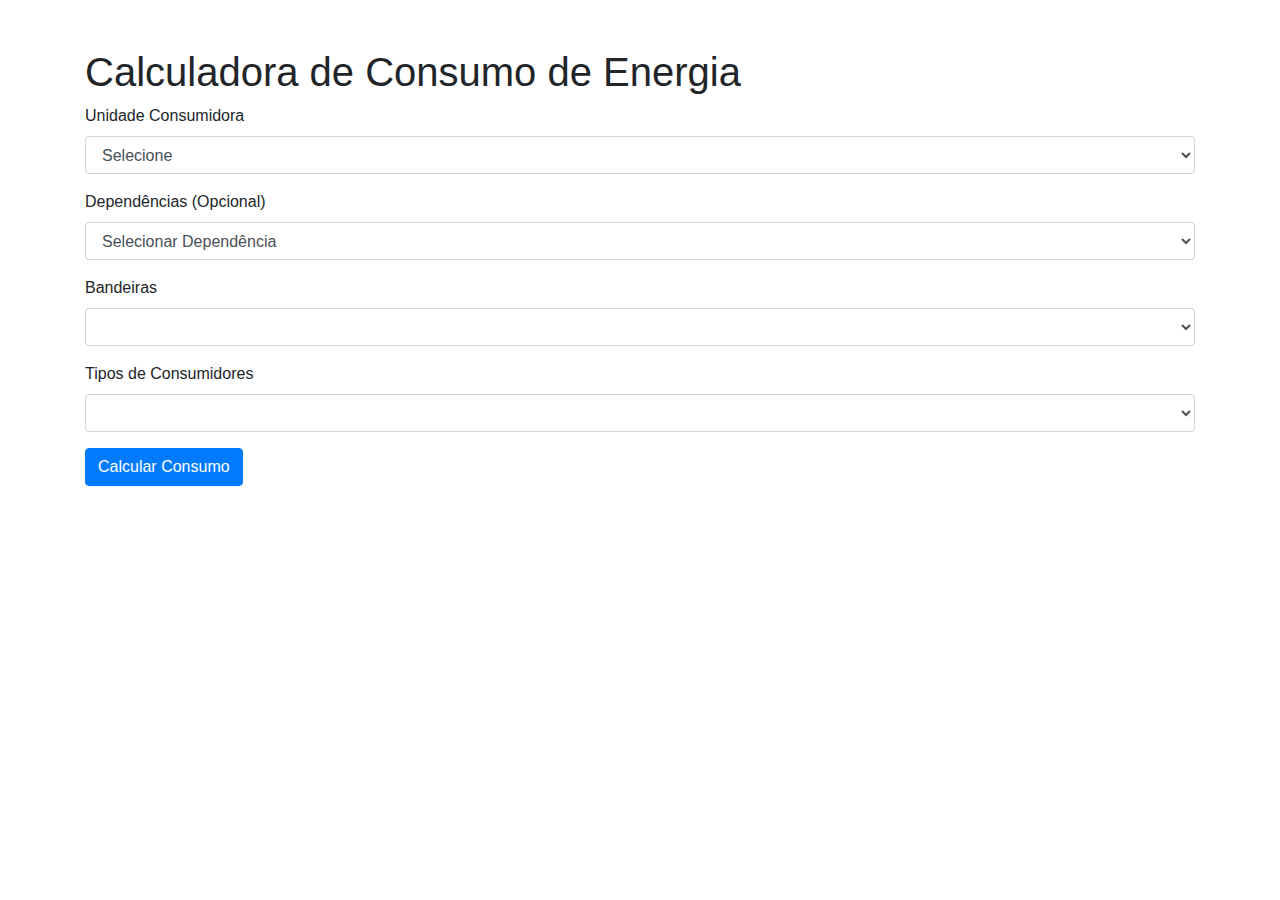
==== consumo.html @ cffd20c1 "quarto commit" ====
<!DOCTYPE html>
<html lang="pt-BR">
<head>
    <meta charset="UTF-8">
    <meta name="viewport" content="width=device-width, initial-scale=1.0">
    <title>Cálculo de Consumo de Energia</title>
    <link rel="stylesheet" href="https://stackpath.bootstrapcdn.com/bootstrap/4.5.2/css/bootstrap.min.css">
</head>
<body>
    <div class="container mt-5">
        <h1>Calculadora de Consumo de Energia</h1>
        <form id="calculoForm">
            <div class="form-group">
                <label for="unidadeConsumidoraSelect">Unidade Consumidora</label>
                <select id="unidadeConsumidoraSelect" class="form-control">
                    <option value="">Selecione</option>
                    <!-- As opções serão preenchidas pelo JavaScript -->
                </select>
            </div>

            <div class="form-group">
                <label for="dependenciaSelect">Dependências (Opcional)</label>
                <select id="dependenciaSelect" class="form-control">
                    <option value="">Selecionar Dependência</option>
                    <!-- As opções serão preenchidas pelo JavaScript -->
                </select>
            </div>

            <div class="form-group">
                <label for="bandeiraSelect">Bandeiras</label>
                <select id="bandeiraSelect" class="form-control">
                    <!-- As opções serão preenchidas pelo JavaScript -->
                </select>
            </div>

            <div class="form-group">
                <label for="tipoConsumidorSelect">Tipos de Consumidores</label>
                <select id="tipoConsumidorSelect" class="form-control">
                    <!-- As opções serão preenchidas pelo JavaScript -->
                </select>
            </div>

            <button type="submit" class="btn btn-primary">Calcular Consumo</button>
        </form>

        <div id="resultado" class="mt-4">
            <!-- O resultado será exibido aqui -->
        </div>
    </div>

    <script>
        document.addEventListener("DOMContentLoaded", function () {
            // Funções para preencher selects com dados do backend
            fetchOptions('unidades-consumidoras', 'unidadeConsumidoraSelect');
            fetchOptions('dependencias', 'dependenciaSelect');
            fetchOptions('bandeiras', 'bandeiraSelect');
            fetchOptions('tipos-consumidores', 'tipoConsumidorSelect');

            // Evento para calcular o consumo
            document.getElementById('calculoForm').addEventListener('submit', function (event) {
                event.preventDefault();
                calcularConsumo();
            });
        });

        function fetchOptions(endpoint, selectId) {
            fetch(`http://localhost:8000/${endpoint}`)
                .then(response => response.json())
                .then(data => {
                    const select = document.getElementById(selectId);
                    if (data && data.length) {
                        select.innerHTML = '<option value="">Selecione</option>';
                        data.forEach(item => {
                            select.innerHTML += `<option value="${item.id}">${item.nome}</option>`;
                        });
                    } else {
                        select.innerHTML = '<option value="">Nenhum item encontrado.</option>';
                    }
                })
                .catch(error => {
                    console.error(`Erro ao buscar ${endpoint}:`, error);
                });
        }

        function calcularConsumo() {
            const unidadeConsumidoraId = document.getElementById('unidadeConsumidoraSelect').value;
            const dependenciaId = document.getElementById('dependenciaSelect').value;
            const bandeiraId = document.getElementById('bandeiraSelect').value;
            const tipoConsumidorId = document.getElementById('tipoConsumidorSelect').value;

            if (!unidadeConsumidoraId) {
                alert('Por favor, selecione uma unidade consumidora.');
                return;
            }

            const url = `http://localhost:8000/consumos?origem_do_consumo=residencia&item_id=${unidadeConsumidoraId}`;
            if (dependenciaId) {
                url += `&dependencia=${dependenciaId}`;
            }

            fetch(url)
                .then(response => response.json())
                .then(data => {
                    const consumoDiario = data.consumo_diario || 0;
                    const consumoMensal = data.consumo_mensal || 0;
                    const consumoAnual = data.consumo_anual || 0;

                    document.getElementById('resultado').innerHTML = `
                        <h3>Resultado</h3>
                        <p>Consumo Diário: ${consumoDiario} kWh</p>
                        <p>Consumo Mensal: ${consumoMensal} kWh</p>
                        <p>Consumo Anual: ${consumoAnual} kWh</p>
                    `;
                })
                .catch(error => {
                    console.error('Erro ao calcular consumo:', error);
                });
        }
    </script>
</body>
</html>
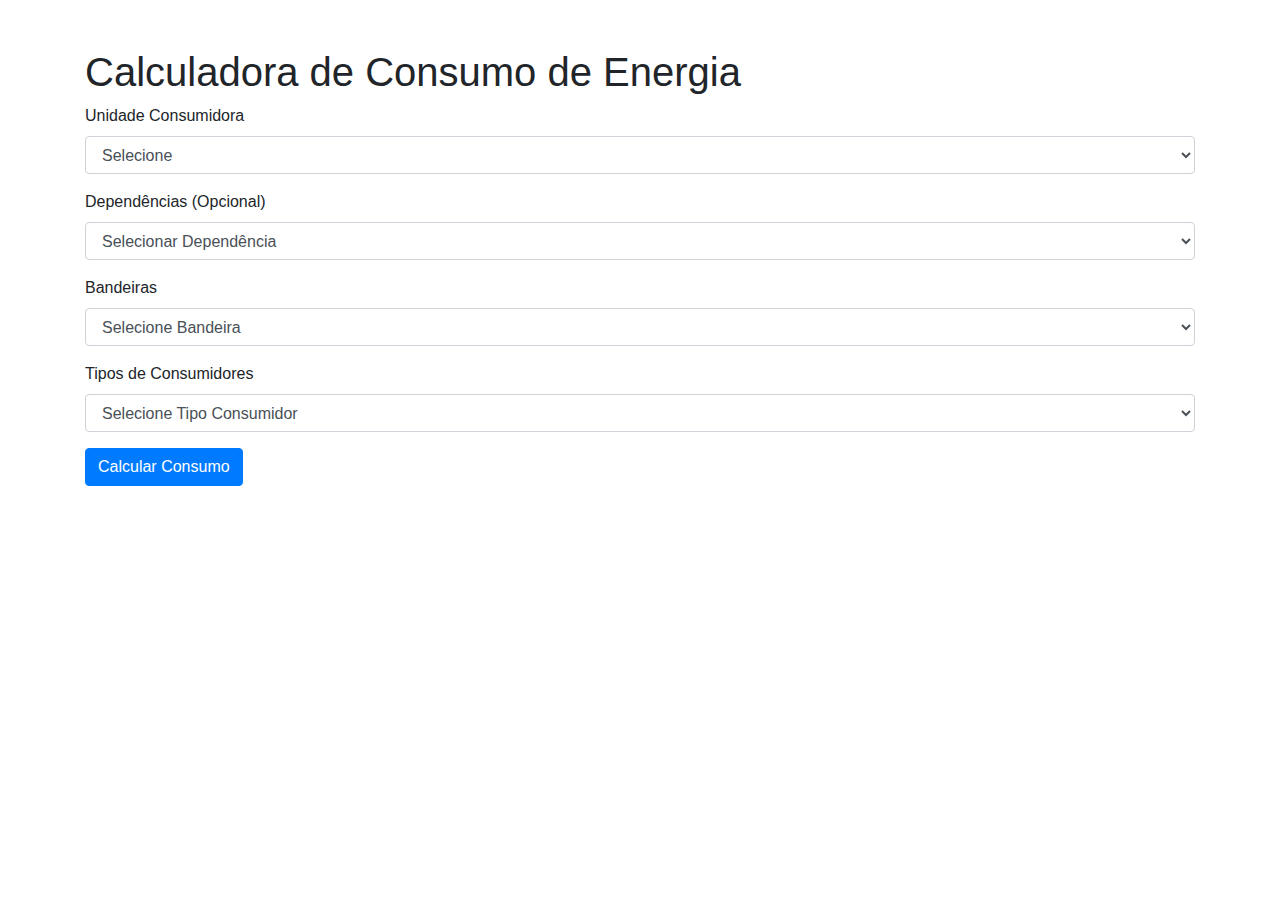
==== commit 65d8b081: "quinto commit" ====
--- a/consumo.html
+++ b/consumo.html
@@ -14,7 +14,6 @@
                 <label for="unidadeConsumidoraSelect">Unidade Consumidora</label>
                 <select id="unidadeConsumidoraSelect" class="form-control">
                     <option value="">Selecione</option>
-                    <!-- As opções serão preenchidas pelo JavaScript -->
                 </select>
             </div>
 
@@ -22,21 +21,22 @@
                 <label for="dependenciaSelect">Dependências (Opcional)</label>
                 <select id="dependenciaSelect" class="form-control">
                     <option value="">Selecionar Dependência</option>
-                    <!-- As opções serão preenchidas pelo JavaScript -->
+                    <option value="todos">Todos os Cômodos</option> <!-- Adicionando a opção "Todos os Cômodos" -->
                 </select>
             </div>
+            
 
             <div class="form-group">
                 <label for="bandeiraSelect">Bandeiras</label>
                 <select id="bandeiraSelect" class="form-control">
-                    <!-- As opções serão preenchidas pelo JavaScript -->
+                    <option value="">Selecione Bandeira</option>
                 </select>
             </div>
 
             <div class="form-group">
                 <label for="tipoConsumidorSelect">Tipos de Consumidores</label>
                 <select id="tipoConsumidorSelect" class="form-control">
-                    <!-- As opções serão preenchidas pelo JavaScript -->
+                    <option value="">Selecione Tipo Consumidor</option>
                 </select>
             </div>
 
@@ -44,78 +44,108 @@
         </form>
 
         <div id="resultado" class="mt-4">
-            <!-- O resultado será exibido aqui -->
         </div>
     </div>
+    <script>
+      document.addEventListener("DOMContentLoaded", function () {
+    fetchOptions('unidades-consumidoras', 'unidadeConsumidoraSelect');
+    fetchOptions('bandeiras', 'bandeiraSelect');
+    fetchOptions('tipos-consumidores', 'tipoConsumidorSelect');
+});
 
-    <script>
-        document.addEventListener("DOMContentLoaded", function () {
-            // Funções para preencher selects com dados do backend
-            fetchOptions('unidades-consumidoras', 'unidadeConsumidoraSelect');
-            fetchOptions('dependencias', 'dependenciaSelect');
-            fetchOptions('bandeiras', 'bandeiraSelect');
-            fetchOptions('tipos-consumidores', 'tipoConsumidorSelect');
+function fetchOptions(endpoint, selectId) {
+    fetch(`http://localhost:8000/consumos/${endpoint}`)
+        .then(response => response.json())
+        .then(data => {
+            console.log(`${endpoint} data:`, data);
+            const select = document.getElementById(selectId);
+            if (select) {
+                select.innerHTML = '<option value="">Selecione</option>';
+                data.forEach(item => {
+                    select.innerHTML += `<option value="${item.id}">${item.nome}</option>`;
+                });
+            }
+        })
+        .catch(error => {
+            console.error(`Erro ao buscar ${endpoint}:`, error);
+        });
+}
 
-            // Evento para calcular o consumo
-            document.getElementById('calculoForm').addEventListener('submit', function (event) {
-                event.preventDefault();
-                calcularConsumo();
-            });
+function fetchDependencias(unidadeId) {
+    fetch(`http://localhost:8000/consumos/dependencias?unidade_id=${unidadeId}`)
+        .then(response => response.json())
+        .then(data => {
+            console.log('Dependências data:', data);
+            const select = document.getElementById('dependenciaSelect');
+            select.innerHTML = '<option value="">Selecionar Dependência</option>';
+            if (Array.isArray(data) && data.length > 0) {
+                data.forEach(item => {
+                    select.innerHTML += `<option value="${item.id}">${item.nome}</option>`;
+                });
+            } else {
+                select.innerHTML += '<option value="">Nenhuma Dependência Disponível</option>';
+            }
+        })
+        .catch(error => {
+            console.error('Erro ao buscar dependências:', error);
         });
+}
 
-        function fetchOptions(endpoint, selectId) {
-            fetch(`http://localhost:8000/${endpoint}`)
-                .then(response => response.json())
-                .then(data => {
-                    const select = document.getElementById(selectId);
-                    if (data && data.length) {
-                        select.innerHTML = '<option value="">Selecione</option>';
-                        data.forEach(item => {
-                            select.innerHTML += `<option value="${item.id}">${item.nome}</option>`;
-                        });
-                    } else {
-                        select.innerHTML = '<option value="">Nenhum item encontrado.</option>';
-                    }
-                })
-                .catch(error => {
-                    console.error(`Erro ao buscar ${endpoint}:`, error);
-                });
-        }
+document.getElementById('unidadeConsumidoraSelect').addEventListener('change', function() {
+    const unidadeId = this.value;
+    if (unidadeId) {
+        fetchDependencias(unidadeId);
+    } else {
+        document.getElementById('dependenciaSelect').innerHTML = '<option value="">Selecionar Dependência</option>';
+    }
+});
 
-        function calcularConsumo() {
-            const unidadeConsumidoraId = document.getElementById('unidadeConsumidoraSelect').value;
-            const dependenciaId = document.getElementById('dependenciaSelect').value;
-            const bandeiraId = document.getElementById('bandeiraSelect').value;
-            const tipoConsumidorId = document.getElementById('tipoConsumidorSelect').value;
+document.getElementById('calculoForm').addEventListener('submit', function (event) {
+    event.preventDefault();
+    calcularConsumo();
+});
+function calcularConsumo() {
+    const unidadeConsumidoraId = document.getElementById('unidadeConsumidoraSelect').value;
+    const dependenciaId = document.getElementById('dependenciaSelect').value;
+    const bandeiraId = document.getElementById('bandeiraSelect').value;
 
-            if (!unidadeConsumidoraId) {
-                alert('Por favor, selecione uma unidade consumidora.');
-                return;
-            }
+    if (!unidadeConsumidoraId) {
+        alert('Por favor, selecione uma unidade consumidora.');
+        return;
+    }
 
-            const url = `http://localhost:8000/consumos?origem_do_consumo=residencia&item_id=${unidadeConsumidoraId}`;
-            if (dependenciaId) {
-                url += `&dependencia=${dependenciaId}`;
-            }
+    let url = `http://localhost:8000/consumos/calcular?unidade_consumidora_id=${unidadeConsumidoraId}&bandeira_id=${bandeiraId}`;
+    if (dependenciaId && dependenciaId !== 'todos') {
+        url += `&dependencia_id=${dependenciaId}`;
+    }
 
-            fetch(url)
-                .then(response => response.json())
-                .then(data => {
-                    const consumoDiario = data.consumo_diario || 0;
-                    const consumoMensal = data.consumo_mensal || 0;
-                    const consumoAnual = data.consumo_anual || 0;
+    fetch(url)
+        .then(response => response.json())
+        .then(data => {
+            console.log('Dados do cálculo:', data);
+            const tarifa = data.tarifa || 0;
+            const valor_kwh = data.valor_do_kwh || 0;
+            const consumoTotal = data.consumo_total || 0;
+            const listaDispositivos = data.lista_dispositivos || [];
 
-                    document.getElementById('resultado').innerHTML = `
-                        <h3>Resultado</h3>
-                        <p>Consumo Diário: ${consumoDiario} kWh</p>
-                        <p>Consumo Mensal: ${consumoMensal} kWh</p>
-                        <p>Consumo Anual: ${consumoAnual} kWh</p>
-                    `;
-                })
-                .catch(error => {
-                    console.error('Erro ao calcular consumo:', error);
-                });
-        }
+            document.getElementById('resultado').innerHTML = ` 
+                <h3>Resultado</h3> 
+                <p>Tarifa: R$ ${tarifa}</p> 
+                <p>Valor do kWh: R$ ${valor_kwh}</p> 
+                <p>Consumo Total: ${consumoTotal} kWh</p> 
+                <p>Custo Total: R$ ${(consumoTotal * valor_kwh * tarifa).toFixed(2)}</p> 
+                <p>Dispositivos:</p> 
+                <ul> 
+                    ${listaDispositivos.map(d => `<li>${d.nome}: ${d.consumo} kWh/dia</li>`).join('')} 
+                </ul> 
+            `;
+        })
+        .catch(error => {
+            console.error('Erro ao calcular consumo:', error);
+        });
+}
+
+
     </script>
 </body>
 </html>
